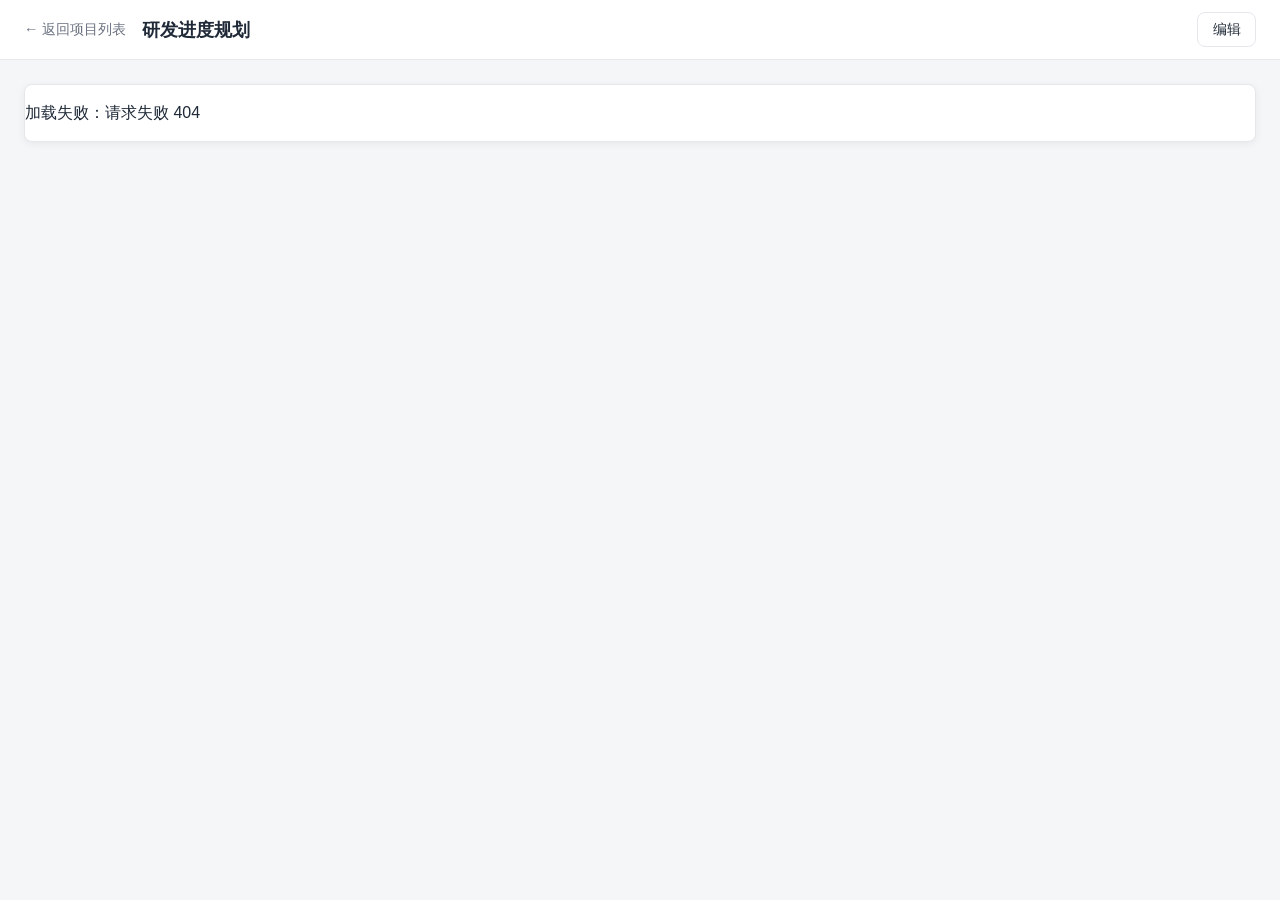
==== static/roadmap.html @ c8870e4d "Initial commit: local project manager with roadmap gantt chart" ====
<!DOCTYPE html>
<html lang="zh-CN">
<head>
  <meta charset="UTF-8">
  <meta name="viewport" content="width=device-width, initial-scale=1.0">
  <title>研发进度规划 - 本地项目管理</title>
  <link rel="stylesheet" href="/static/roadmap.css">
</head>
<body>
  <header class="topbar">
    <div class="topbar-left">
      <a href="/" class="back-link">← 返回项目列表</a>
      <h1 id="page-title">研发进度规划</h1>
    </div>
    <div class="actions">
      <button id="btn-edit" class="btn">编辑</button>
      <button id="btn-save" class="btn primary hidden">保存</button>
      <button id="btn-cancel" class="btn hidden">取消</button>
    </div>
  </header>

  <main class="container">
    <div class="timeline-wrap">
      <div id="gantt" class="gantt">
        <!-- 动态生成 -->
      </div>
    </div>
  </main>

  <div id="modal" class="modal hidden" aria-hidden="true">
    <div class="modal-backdrop"></div>
    <div class="modal-card">
      <h2 id="modal-title">编辑任务</h2>
      <form id="item-form">
        <input type="hidden" id="item-lane-idx">
        <input type="hidden" id="item-idx">
        <label>
          任务名称
          <input type="text" id="item-name" required>
        </label>
        <div class="form-row">
          <label>
            开始日期
            <input type="date" id="item-start" required>
          </label>
          <label>
            结束日期
            <input type="date" id="item-end" required>
          </label>
        </div>
        <label>
          颜色
          <input type="color" id="item-color" value="#e5e7eb">
        </label>
        <label>
          里程碑（每行一个，格式：YYYY-MM-DD 名称）
          <textarea id="item-milestones" rows="4" placeholder="2026-07-20 项目立项\n2026-08-15 传感器布局确认"></textarea>
        </label>
        <div class="modal-actions">
          <button type="button" id="btn-delete-item" class="btn danger">删除任务</button>
          <div class="right-actions">
            <button type="button" id="btn-modal-cancel" class="btn">取消</button>
            <button type="submit" class="btn primary">保存</button>
          </div>
        </div>
      </form>
    </div>
  </div>

  <script src="/static/roadmap.js"></script>
</body>
</html>
---- static/roadmap.css ----
:root {
  --bg: #f4f6f8;
  --card: #ffffff;
  --text: #1f2937;
  --muted: #6b7280;
  --primary: #2563eb;
  --primary-hover: #1d4ed8;
  --danger: #dc2626;
  --danger-hover: #b91c1c;
  --border: #e5e7eb;
  --radius: 8px;
  --shadow: 0 2px 8px rgba(0, 0, 0, 0.06);
  --lane-height: 68px;
  --header-height: 56px;
  --lane-name-width: 200px;
}

* { box-sizing: border-box; }

body {
  margin: 0;
  font-family: -apple-system, BlinkMacSystemFont, "Segoe UI", Roboto, "Helvetica Neue", Arial, sans-serif;
  background: var(--bg);
  color: var(--text);
  line-height: 1.5;
}

.topbar {
  background: var(--card);
  border-bottom: 1px solid var(--border);
  padding: 0.75rem 1.5rem;
  display: flex;
  align-items: center;
  justify-content: space-between;
  position: sticky;
  top: 0;
  z-index: 30;
}

.topbar-left {
  display: flex;
  align-items: center;
  gap: 1rem;
}

.back-link {
  color: var(--muted);
  text-decoration: none;
  font-size: 0.9rem;
}
.back-link:hover { color: var(--primary); }

.topbar h1 { margin: 0; font-size: 1.15rem; }

.actions { display: flex; gap: 0.5rem; }

.btn {
  border: 1px solid var(--border);
  background: var(--card);
  color: var(--text);
  padding: 0.45rem 0.9rem;
  border-radius: 8px;
  cursor: pointer;
  font-size: 0.9rem;
  transition: background 0.15s, border-color 0.15s;
}

.btn:hover { background: #f9fafb; }

.btn.primary {
  background: var(--primary);
  color: #fff;
  border-color: var(--primary);
}
.btn.primary:hover { background: var(--primary-hover); }

.btn.danger {
  color: var(--danger);
  border-color: var(--danger);
}
.btn.danger:hover { background: #fee2e2; }

.container { padding: 1.5rem; }

.timeline-wrap {
  background: var(--card);
  border: 1px solid var(--border);
  border-radius: var(--radius);
  box-shadow: var(--shadow);
  overflow-x: auto;
}

.gantt {
  display: grid;
  min-width: max-content;
  position: relative;
}

/* Header */
.gantt-header {
  display: grid;
  grid-template-columns: var(--lane-name-width) 1fr;
  position: sticky;
  top: 0;
  z-index: 20;
  background: var(--card);
  border-bottom: 1px solid var(--border);
}

.header-corner {
  border-right: 1px solid var(--border);
  display: flex;
  align-items: center;
  padding: 0 0.75rem;
  font-weight: 600;
  font-size: 0.85rem;
  color: var(--muted);
  background: #f9fafb;
}

.header-months,
.header-weeks {
  display: grid;
  grid-template-columns: repeat(var(--week-count), minmax(64px, 1fr));
}

.header-month {
  border-right: 1px solid var(--border);
  text-align: center;
  font-size: 0.85rem;
  font-weight: 600;
  padding: 0.35rem 0;
  background: #f9fafb;
}

.header-week {
  border-right: 1px solid #f3f4f6;
  text-align: center;
  font-size: 0.75rem;
  color: var(--muted);
  padding: 0.3rem 0;
}

/* Lanes */
.gantt-body {
  display: grid;
  grid-template-columns: var(--lane-name-width) 1fr;
  position: relative;
}

.lane-name {
  border-right: 1px solid var(--border);
  border-bottom: 1px solid var(--border);
  padding: 0 0.75rem;
  display: flex;
  align-items: center;
  font-size: 0.88rem;
  font-weight: 500;
  background: #fff;
  height: var(--lane-height);
}

.lane-row {
  border-bottom: 1px solid var(--border);
  display: grid;
  grid-template-columns: repeat(var(--week-count), minmax(64px, 1fr));
  position: relative;
  height: var(--lane-height);
}

.lane-row:last-child .lane-name,
.lane-row:last-child { border-bottom: none; }

.week-cell {
  border-right: 1px solid #f3f4f6;
  height: 100%;
}
.week-cell.weekend { background: #fafafa; }

/* Items */
.gantt-item {
  position: absolute;
  height: 28px;
  top: 26px;
  border-radius: 4px;
  font-size: 0.75rem;
  display: flex;
  align-items: center;
  padding: 0 0.5rem;
  white-space: nowrap;
  overflow: hidden;
  text-overflow: ellipsis;
  box-shadow: 0 1px 2px rgba(0,0,0,0.08);
  cursor: pointer;
  transition: transform 0.1s, box-shadow 0.1s;
  color: #374151;
}

.gantt-item:hover {
  transform: translateY(-1px);
  box-shadow: 0 3px 6px rgba(0,0,0,0.12);
  z-index: 10;
}

.gantt-item.editable:hover::after {
  content: "✎";
  position: absolute;
  right: 4px;
  top: 4px;
  font-size: 0.65rem;
  opacity: 0.6;
}

/* Milestones */
.milestone {
  position: absolute;
  top: -24px;
  width: 0;
  height: 0;
  border-left: 7px solid transparent;
  border-right: 7px solid transparent;
  border-bottom: 12px solid #dc2626;
  transform: translateX(-50%);
  cursor: help;
  z-index: 15;
}

.milestone::after {
  content: attr(data-name);
  position: absolute;
  top: 12px;
  left: 50%;
  transform: translateX(-50%);
  color: #7f1d1d;
  font-size: 0.72rem;
  font-weight: 600;
  white-space: nowrap;
  pointer-events: none;
  max-width: 90px;
  overflow: hidden;
  text-overflow: ellipsis;
  line-height: 1.15;
  background: rgba(255,255,255,0.92);
  padding: 0.1rem 0.25rem;
  border-radius: 4px;
  box-shadow: 0 1px 2px rgba(0,0,0,0.08);
}

.milestone:hover {
  z-index: 20;
}

.milestone:hover::after {
  overflow: visible;
  background: #fff;
  padding: 0.15rem 0.4rem;
  box-shadow: 0 2px 5px rgba(0,0,0,0.15);
}

/* Today line */
.today-line {
  position: absolute;
  top: 0;
  bottom: 0;
  width: 2px;
  background: #ef4444;
  z-index: 18;
  pointer-events: none;
}

.today-line::before {
  content: "今天";
  position: absolute;
  top: -24px;
  left: 50%;
  transform: translateX(-50%);
  background: #ef4444;
  color: #fff;
  font-size: 0.65rem;
  padding: 0.1rem 0.35rem;
  border-radius: 999px;
  white-space: nowrap;
}

/* Cursor / hover date line */
.cursor-line {
  position: absolute;
  top: 0;
  bottom: 0;
  width: 1px;
  background: rgba(37, 99, 235, 0.55);
  z-index: 25;
  pointer-events: none;
  display: none;
}

.cursor-line::before {
  content: attr(data-date);
  position: absolute;
  top: -24px;
  left: 50%;
  transform: translateX(-50%);
  background: rgba(37, 99, 235, 0.9);
  color: #fff;
  font-size: 0.65rem;
  padding: 0.1rem 0.35rem;
  border-radius: 999px;
  white-space: nowrap;
}

/* Empty lane hint */
.lane-empty {
  position: absolute;
  left: 0.5rem;
  top: 50%;
  transform: translateY(-50%);
  color: var(--muted);
  font-size: 0.75rem;
}

.editable .lane-empty { display: none; }

/* Edit mode */
.editable .lane-name {
  background: #fffbeb;
}

.add-lane-btn,
.add-item-btn {
  display: none;
  align-items: center;
  justify-content: center;
  background: #f3f4f6;
  border: 1px dashed var(--border);
  color: var(--muted);
  font-size: 0.8rem;
  cursor: pointer;
  transition: all 0.15s;
}

.editable .add-item-btn,
.editable .add-lane-btn { display: flex; }

.add-item-btn {
  position: absolute;
  right: 0.5rem;
  top: 50%;
  transform: translateY(-50%);
  width: 24px;
  height: 24px;
  border-radius: 4px;
}

.add-lane-btn {
  height: var(--lane-height);
  border-radius: 0 0 var(--radius) var(--radius);
}

.add-item-btn:hover,
.add-lane-btn:hover {
  background: #e5e7eb;
  color: var(--text);
}

/* Modal */
.modal {
  position: fixed;
  inset: 0;
  z-index: 50;
  display: flex;
  align-items: center;
  justify-content: center;
}

.modal-backdrop {
  position: absolute;
  inset: 0;
  background: rgba(0, 0, 0, 0.35);
}

.modal-card {
  position: relative;
  background: var(--card);
  border-radius: var(--radius);
  box-shadow: 0 10px 30px rgba(0, 0, 0, 0.12);
  padding: 1.5rem;
  width: 90%;
  max-width: 520px;
}

.modal-card h2 { margin: 0 0 1rem; font-size: 1.15rem; }

.modal-card label {
  display: block;
  margin-bottom: 0.9rem;
  font-size: 0.9rem;
}

.modal-card input,
.modal-card textarea,
.modal-card select {
  display: block;
  width: 100%;
  margin-top: 0.3rem;
  padding: 0.55rem 0.75rem;
  border: 1px solid var(--border);
  border-radius: 8px;
  font-size: 0.95rem;
  font-family: inherit;
}

.form-row {
  display: grid;
  grid-template-columns: 1fr 1fr;
  gap: 0.75rem;
}

.modal-actions {
  display: flex;
  justify-content: space-between;
  align-items: center;
  margin-top: 1rem;
}

.right-actions { display: flex; gap: 0.5rem; }

.hidden { display: none !important; }

@media (max-width: 640px) {
  .topbar { flex-direction: column; align-items: flex-start; gap: 0.75rem; }
  --lane-name-width: 140px;
}
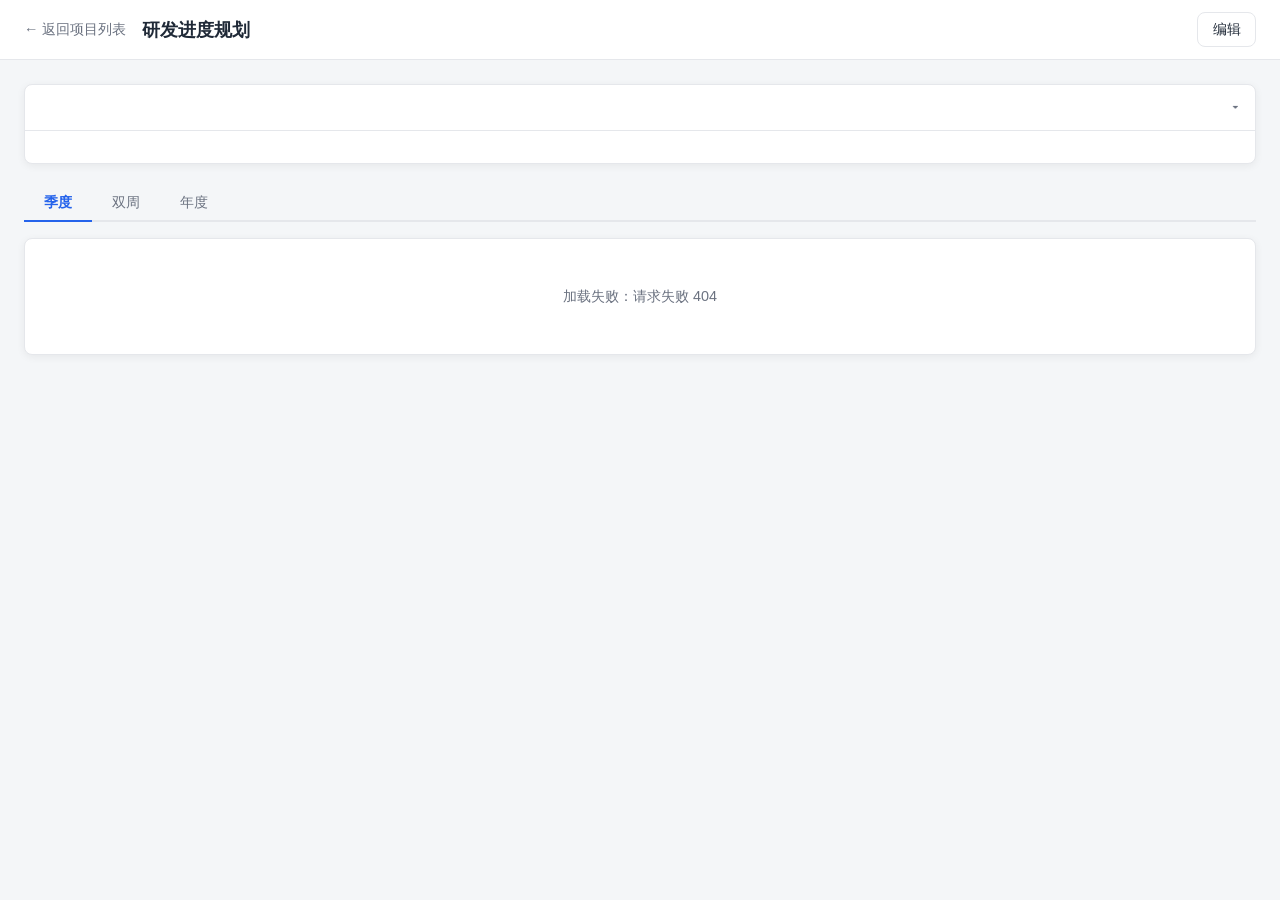
==== commit e7ed2225: "重做研发进度规划页：多视图、进度跟踪与编辑体验 - 季度甘特：任务条/里程碑按天精确定位，月份表头与月界对齐，   里程碑改为条内菱形（修复旧三角被 overflow 裁剪不可见的问题），   逾期任" ====
--- a/static/roadmap.html
+++ b/static/roadmap.html
@@ -19,12 +19,44 @@
     </div>
   </header>
 
-  <main class="container">
+ <main class="container">
+    <section class="okr-section" id="okr-section">
+      <div class="okr-header" id="okr-toggle">
+        <h2 id="okr-title"></h2>
+        <div class="okr-header-right">
+          <button id="btn-okr-edit" class="btn okr-edit-btn hidden">编辑 OKR</button>
+          <span class="okr-toggle-icon" id="okr-toggle-icon">▾</span>
+        </div>
+      </div>
+      <div class="okr-body" id="okr-body"></div>
+    </section>
+
+   <div class="tab-bar">
+      <button class="tab-btn active" data-tab="tab-quarterly">季度</button>
+      <button class="tab-btn" data-tab="tab-biweekly">双周</button>
+      <button class="tab-btn" data-tab="tab-yearly">年度</button>
+    </div>
+
+   <div class="tab-content active" id="tab-quarterly">
     <div class="timeline-wrap">
       <div id="gantt" class="gantt">
         <!-- 动态生成 -->
       </div>
     </div>
+  </div>
+
+   <div class="tab-content" id="tab-biweekly">
+      <div class="table-view" id="biweekly-view">
+        <p class="empty-state">加载中...</p>
+      </div>
+    </div>
+
+   <div class="tab-content" id="tab-yearly">
+      <div class="table-view" id="yearly-view">
+        <p class="empty-state">加载中...</p>
+      </div>
+    </div>
+
   </main>
 
   <div id="modal" class="modal hidden" aria-hidden="true">
@@ -49,6 +81,10 @@
           </label>
         </div>
         <label>
+          进度（0-100）
+          <input type="number" id="item-progress" min="0" max="100" step="5" value="0">
+        </label>
+        <label>
           颜色
           <input type="color" id="item-color" value="#e5e7eb">
         </label>
@@ -67,6 +103,21 @@
     </div>
   </div>
 
+  <div id="okr-modal" class="modal hidden" aria-hidden="true">
+    <div class="modal-backdrop"></div>
+    <div class="modal-card okr-modal-card">
+      <h2>编辑 OKR（JSON 格式）</h2>
+      <textarea id="okr-json" rows="18" spellcheck="false" placeholder='{"title": "...", "summary": "...", "objectives": []}'></textarea>
+      <div class="modal-actions">
+        <button type="button" id="btn-okr-clear" class="btn danger">清空 OKR</button>
+        <div class="right-actions">
+          <button type="button" id="btn-okr-cancel" class="btn">取消</button>
+          <button type="button" id="btn-okr-save" class="btn primary">保存</button>
+        </div>
+      </div>
+    </div>
+  </div>
+
   <script src="/static/roadmap.js"></script>
 </body>
 </html>
--- a/static/roadmap.css
+++ b/static/roadmap.css
@@ -118,19 +118,29 @@
   background: #f9fafb;
 }
 
-.header-months,
+.header-months {
+  position: relative;
+  height: 30px;
+}
+
 .header-weeks {
   display: grid;
   grid-template-columns: repeat(var(--week-count), minmax(64px, 1fr));
 }
 
 .header-month {
+  position: absolute;
+  top: 0;
+  bottom: 0;
+  display: flex;
+  align-items: center;
+  justify-content: center;
   border-right: 1px solid var(--border);
-  text-align: center;
   font-size: 0.85rem;
   font-weight: 600;
-  padding: 0.35rem 0;
   background: #f9fafb;
+  overflow: hidden;
+  white-space: nowrap;
 }
 
 .header-week {
@@ -181,7 +191,6 @@
 .gantt-item {
   position: absolute;
   height: 28px;
-  top: 26px;
   border-radius: 4px;
   font-size: 0.75rem;
   display: flex;
@@ -211,50 +220,40 @@
   opacity: 0.6;
 }
 
+/* Progress fill inside gantt item */
+.gantt-item-progress {
+  position: absolute;
+  left: 0;
+  top: 0;
+  bottom: 0;
+  background: rgba(0, 0, 0, 0.16);
+  border-radius: 4px 0 0 4px;
+  pointer-events: none;
+}
+
+.gantt-item-label {
+  position: relative;
+  z-index: 1;
+  overflow: hidden;
+  text-overflow: ellipsis;
+}
+
+.gantt-item.overdue {
+  outline: 2px solid #dc2626;
+  outline-offset: 1px;
+}
+
 /* Milestones */
 .milestone {
   position: absolute;
-  top: -24px;
-  width: 0;
-  height: 0;
-  border-left: 7px solid transparent;
-  border-right: 7px solid transparent;
-  border-bottom: 12px solid #dc2626;
-  transform: translateX(-50%);
+  top: 50%;
+  width: 10px;
+  height: 10px;
+  background: #dc2626;
+  border: 1.5px solid #fff;
+  transform: translate(-50%, -50%) rotate(45deg);
   cursor: help;
-  z-index: 15;
-}
-
-.milestone::after {
-  content: attr(data-name);
-  position: absolute;
-  top: 12px;
-  left: 50%;
-  transform: translateX(-50%);
-  color: #7f1d1d;
-  font-size: 0.72rem;
-  font-weight: 600;
-  white-space: nowrap;
-  pointer-events: none;
-  max-width: 90px;
-  overflow: hidden;
-  text-overflow: ellipsis;
-  line-height: 1.15;
-  background: rgba(255,255,255,0.92);
-  padding: 0.1rem 0.25rem;
-  border-radius: 4px;
-  box-shadow: 0 1px 2px rgba(0,0,0,0.08);
-}
-
-.milestone:hover {
-  z-index: 20;
-}
-
-.milestone:hover::after {
-  overflow: visible;
-  background: #fff;
-  padding: 0.15rem 0.4rem;
-  box-shadow: 0 2px 5px rgba(0,0,0,0.15);
+  z-index: 2;
 }
 
 /* Today line */
@@ -428,5 +427,540 @@
 
 @media (max-width: 640px) {
   .topbar { flex-direction: column; align-items: flex-start; gap: 0.75rem; }
-  --lane-name-width: 140px;
-}
+  :root { --lane-name-width: 140px; }
+}
+
+/* --- OKR Section --- */
+.okr-section {
+  background: var(--card);
+  border: 1px solid var(--border);
+  border-radius: var(--radius);
+  box-shadow: var(--shadow);
+  margin-bottom: 1.25rem;
+  overflow: hidden;
+}
+
+.okr-header {
+  display: flex;
+  align-items: center;
+  justify-content: space-between;
+  padding: 0.75rem 1rem;
+  cursor: pointer;
+  user-select: none;
+  border-bottom: 1px solid var(--border);
+}
+.okr-header:hover { background: #f9fafb; }
+
+.okr-header h2 {
+  margin: 0;
+  font-size: 1rem;
+  color: var(--text);
+}
+
+.okr-toggle-icon {
+  font-size: 0.85rem;
+  color: var(--muted);
+  transition: transform 0.2s;
+}
+.okr-toggle-icon.collapsed { transform: rotate(-90deg); }
+
+.okr-body { padding: 1rem; }
+.okr-body.collapsed { display: none; }
+
+.okr-summary {
+  font-size: 0.9rem;
+  color: var(--muted);
+  margin: 0 0 1rem 0;
+  padding-bottom: 0.75rem;
+  border-bottom: 1px solid #f3f4f6;
+  line-height: 1.6;
+}
+
+.okr-objective {
+  margin-bottom: 1rem;
+  border: 1px solid #eef2f6;
+  border-radius: 6px;
+  overflow: hidden;
+}
+
+.okr-obj-header {
+  background: #f8fafc;
+  padding: 0.65rem 0.85rem;
+  display: flex;
+  align-items: center;
+  gap: 0.5rem;
+  flex-wrap: wrap;
+  border-bottom: 1px solid #eef2f6;
+}
+
+.okr-obj-id {
+  font-weight: 700;
+  font-size: 0.85rem;
+  color: var(--primary);
+  background: #eff6ff;
+  padding: 0.1rem 0.45rem;
+  border-radius: 4px;
+}
+
+.okr-obj-title {
+  font-weight: 600;
+  font-size: 0.9rem;
+  flex: 1;
+}
+
+.okr-obj-owners {
+  display: flex;
+  gap: 0.25rem;
+  flex-wrap: wrap;
+}
+
+.okr-tag {
+  font-size: 0.7rem;
+  background: #e5e7eb;
+  color: #374151;
+  padding: 0.1rem 0.4rem;
+  border-radius: 999px;
+  white-space: nowrap;
+}
+
+.okr-tag.blue { background: #dbeafe; color: #1e40af; }
+.okr-tag.green { background: #d1fae5; color: #065f46; }
+.okr-tag.purple { background: #ede9fe; color: #5b21b6; }
+.okr-tag.orange { background: #ffedd5; color: #9a3412; }
+.okr-tag.rose { background: #ffe4e6; color: #9f1239; }
+
+.okr-positioning {
+  padding: 0.6rem 0.85rem;
+  font-size: 0.82rem;
+  color: #6b7280;
+  background: #fafbfc;
+  border-bottom: 1px solid #eef2f6;
+  line-height: 1.55;
+}
+
+.okr-krs { padding: 0.5rem 0.85rem 0.75rem; }
+
+.okr-kr {
+  display: flex;
+  gap: 0.5rem;
+  padding: 0.4rem 0;
+  border-bottom: 1px solid #f3f4f6;
+  font-size: 0.82rem;
+  line-height: 1.55;
+}
+.okr-kr:last-child { border-bottom: none; }
+
+.okr-kr-id {
+  font-weight: 700;
+  color: var(--muted);
+  white-space: nowrap;
+  font-size: 0.75rem;
+  min-width: 4.2em;
+  padding-top: 0.05rem;
+}
+
+.okr-kr-content { flex: 1; }
+
+.okr-kr-acceptance {
+  display: block;
+  color: var(--muted);
+  font-size: 0.75rem;
+  margin-top: 0.15rem;
+}
+.okr-kr-acceptance::before {
+  content: "\2713 ";
+  color: #16a34a;
+}
+
+.okr-track {
+  margin: 0.4rem 0.6rem 0.6rem;
+  border: 1px solid #eef2f6;
+  border-radius: 6px;
+  background: #fafbfc;
+}
+
+.okr-track-header {
+  padding: 0.5rem 0.75rem;
+  font-weight: 600;
+  font-size: 0.85rem;
+  display: flex;
+  align-items: center;
+  gap: 0.5rem;
+  flex-wrap: wrap;
+  border-bottom: 1px solid #eef2f6;
+}
+
+@media (max-width: 640px) {
+  .okr-obj-header { flex-direction: column; align-items: flex-start; }
+}
+
+/* --- Tabs --- */
+.tab-bar {
+  display: flex;
+  gap: 0;
+  margin-bottom: 1rem;
+  border-bottom: 2px solid var(--border);
+}
+
+.tab-btn {
+  padding: 0.55rem 1.25rem;
+  border: none;
+  background: transparent;
+  color: var(--muted);
+  font-size: 0.9rem;
+  font-weight: 500;
+  cursor: pointer;
+  border-bottom: 2px solid transparent;
+  margin-bottom: -2px;
+  transition: all 0.15s;
+}
+
+.tab-btn:hover { color: var(--text); background: #f9fafb; }
+
+.tab-btn.active {
+  color: var(--primary);
+  border-bottom-color: var(--primary);
+  font-weight: 600;
+}
+
+.tab-content { display: none; }
+.tab-content.active { display: block; }
+
+/* --- Table views --- */
+.table-view {
+  background: var(--card);
+  border: 1px solid var(--border);
+  border-radius: var(--radius);
+  box-shadow: var(--shadow);
+  overflow-x: auto;
+}
+
+.table-view table {
+  width: 100%;
+  border-collapse: collapse;
+  font-size: 0.82rem;
+}
+
+.table-view th,
+.table-view td {
+  border: 1px solid var(--border);
+  padding: 0.5rem 0.6rem;
+  vertical-align: top;
+  text-align: left;
+}
+
+.table-view th {
+  background: #f9fafb;
+  font-weight: 600;
+  font-size: 0.82rem;
+  white-space: nowrap;
+}
+
+.table-view .lane-name-cell {
+  font-weight: 500;
+  white-space: nowrap;
+  min-width: 120px;
+}
+
+.table-view .item-dot {
+  display: inline-block;
+  width: 8px;
+  height: 8px;
+  border-radius: 50%;
+  margin-right: 0.3rem;
+  flex-shrink: 0;
+}
+
+.table-view .cell-item {
+  display: flex;
+  align-items: flex-start;
+  gap: 0.25rem;
+  margin-bottom: 0.2rem;
+  font-size: 0.78rem;
+  line-height: 1.4;
+}
+
+.table-view .cell-milestone {
+  display: block;
+  font-size: 0.72rem;
+  color: #dc2626;
+  margin-top: 0.1rem;
+  padding-left: 0;
+}
+
+.table-view .cell-milestone::before {
+  content: "\25C6 ";
+  font-size: 0.6rem;
+}
+
+.table-view .empty-cell {
+  color: var(--muted);
+  font-size: 0.75rem;
+  text-align: center;
+}
+
+.empty-state {
+  color: var(--muted);
+  text-align: center;
+  padding: 2rem;
+  font-size: 0.9rem;
+}
+
+/* --- Lane editing controls --- */
+.lane-name-input {
+  flex: 1;
+  min-width: 0;
+  padding: 0.25rem 0.4rem;
+  border: 1px solid var(--border);
+  border-radius: 6px;
+  font-size: 0.85rem;
+  font-family: inherit;
+}
+
+.lane-controls {
+  display: flex;
+  align-items: center;
+  gap: 2px;
+  margin-left: 0.35rem;
+  flex-shrink: 0;
+}
+
+.lane-btn {
+  border: none;
+  background: transparent;
+  color: var(--muted);
+  font-size: 0.75rem;
+  padding: 0.1rem 0.25rem;
+  cursor: pointer;
+  border-radius: 4px;
+  line-height: 1.2;
+}
+
+.lane-btn:hover { background: #e5e7eb; color: var(--text); }
+.lane-btn.danger:hover { background: #fee2e2; color: var(--danger); }
+
+/* --- OKR edit --- */
+.okr-header-right {
+  display: flex;
+  align-items: center;
+  gap: 0.5rem;
+}
+
+.okr-edit-btn {
+  padding: 0.25rem 0.6rem;
+  font-size: 0.8rem;
+}
+
+.okr-modal-card { max-width: 720px; }
+
+#okr-json {
+  display: block;
+  width: 100%;
+  padding: 0.55rem 0.75rem;
+  border: 1px solid var(--border);
+  border-radius: 8px;
+  font-family: ui-monospace, SFMono-Regular, Menlo, Consolas, monospace;
+  font-size: 0.8rem;
+  line-height: 1.5;
+  resize: vertical;
+}
+
+/* --- Progress / overdue badges in table views --- */
+.item-progress {
+  font-size: 0.7rem;
+  color: var(--primary);
+  background: #eff6ff;
+  padding: 0 0.3rem;
+  border-radius: 999px;
+  margin-left: 0.25rem;
+  white-space: nowrap;
+}
+
+.item-overdue {
+  font-size: 0.7rem;
+  color: #fff;
+  background: #dc2626;
+  padding: 0 0.3rem;
+  border-radius: 999px;
+  margin-left: 0.25rem;
+  white-space: nowrap;
+}
+
+/* --- Lane progress summary --- */
+.lane-name-text {
+  flex: 1;
+  min-width: 0;
+  overflow: hidden;
+  text-overflow: ellipsis;
+}
+
+.lane-progress {
+  display: flex;
+  align-items: center;
+  gap: 4px;
+  margin-left: 0.4rem;
+  font-size: 0.7rem;
+  color: var(--muted);
+  flex-shrink: 0;
+}
+
+.lane-progress-track {
+  width: 32px;
+  height: 5px;
+  background: #e5e7eb;
+  border-radius: 999px;
+  overflow: hidden;
+  display: inline-block;
+}
+
+.lane-progress-fill {
+  display: block;
+  height: 100%;
+  background: var(--primary);
+}
+
+/* --- Biweekly execution board --- */
+.bw-nav {
+  display: flex;
+  align-items: center;
+  gap: 0.6rem;
+  padding: 0.7rem 1rem;
+  border-bottom: 1px solid var(--border);
+}
+
+.bw-period-label { font-weight: 600; font-size: 0.95rem; }
+
+.bw-current {
+  font-size: 0.68rem;
+  color: #fff;
+  background: var(--primary);
+  border-radius: 999px;
+  padding: 0.1rem 0.45rem;
+  margin-left: 0.3rem;
+  vertical-align: 1px;
+}
+
+.bw-nav-btn:disabled { opacity: 0.4; cursor: default; }
+
+.bw-card {
+  padding: 0.75rem 1rem;
+  border-bottom: 1px solid var(--border);
+}
+
+.bw-card h3 { margin: 0 0 0.4rem; font-size: 0.88rem; }
+.bw-overdue-card h3 { color: var(--danger); }
+
+.bw-item {
+  display: flex;
+  align-items: center;
+  gap: 0.4rem;
+  padding: 0.25rem 0;
+  font-size: 0.82rem;
+  flex-wrap: wrap;
+}
+
+.bw-item-name { font-weight: 500; }
+
+.bw-item-lane {
+  font-size: 0.7rem;
+  color: var(--muted);
+  background: #f3f4f6;
+  border-radius: 999px;
+  padding: 0 0.45rem;
+  white-space: nowrap;
+}
+
+.bw-item-date { font-size: 0.75rem; color: var(--muted); }
+.bw-ms-date { color: #dc2626; font-size: 0.75rem; }
+
+.bw-progress {
+  width: 64px;
+  height: 6px;
+  background: #e5e7eb;
+  border-radius: 999px;
+  overflow: hidden;
+  display: inline-block;
+  flex-shrink: 0;
+}
+
+.bw-progress-fill { display: block; height: 100%; background: var(--primary); }
+.bw-progress-pct { font-size: 0.72rem; color: var(--muted); }
+
+.bw-lane-title {
+  font-size: 0.76rem;
+  font-weight: 600;
+  color: var(--muted);
+  margin: 0.5rem 0 0.1rem;
+}
+
+/* --- Yearly gantt --- */
+.yg { min-width: max-content; }
+
+.yg-header {
+  display: grid;
+  grid-template-columns: var(--lane-name-width) 1fr;
+  border-bottom: 1px solid var(--border);
+  background: var(--card);
+}
+
+.yg-corner {
+  padding: 0.3rem 0.75rem;
+  font-size: 0.8rem;
+  font-weight: 600;
+  color: var(--muted);
+  border-right: 1px solid var(--border);
+  background: #f9fafb;
+  display: flex;
+  align-items: center;
+}
+
+.yg-months { display: grid; }
+
+.yg-month {
+  text-align: center;
+  font-size: 0.72rem;
+  color: var(--muted);
+  padding: 0.3rem 0;
+  border-right: 1px solid #f3f4f6;
+  white-space: nowrap;
+}
+
+.yg-lane {
+  display: grid;
+  grid-template-columns: var(--lane-name-width) 1fr;
+  border-bottom: 1px solid var(--border);
+}
+
+.yg-lane-name {
+  display: flex;
+  align-items: center;
+  padding: 0 0.75rem;
+  font-size: 0.82rem;
+  font-weight: 500;
+  border-right: 1px solid var(--border);
+  overflow: hidden;
+}
+
+.yg-row { position: relative; display: grid; }
+.yg-cell { border-right: 1px solid #f3f4f6; }
+
+.yg-bar {
+  position: absolute;
+  height: 12px;
+  border-radius: 3px;
+  overflow: hidden;
+  box-shadow: 0 1px 2px rgba(0,0,0,0.08);
+}
+
+.yg-bar.overdue { outline: 2px solid #dc2626; }
+
+.yg-ms { width: 8px; height: 8px; border-width: 1px; }
+
+.yg-today {
+  position: absolute;
+  top: 0;
+  bottom: 0;
+  width: 2px;
+  background: #ef4444;
+  pointer-events: none;
+}
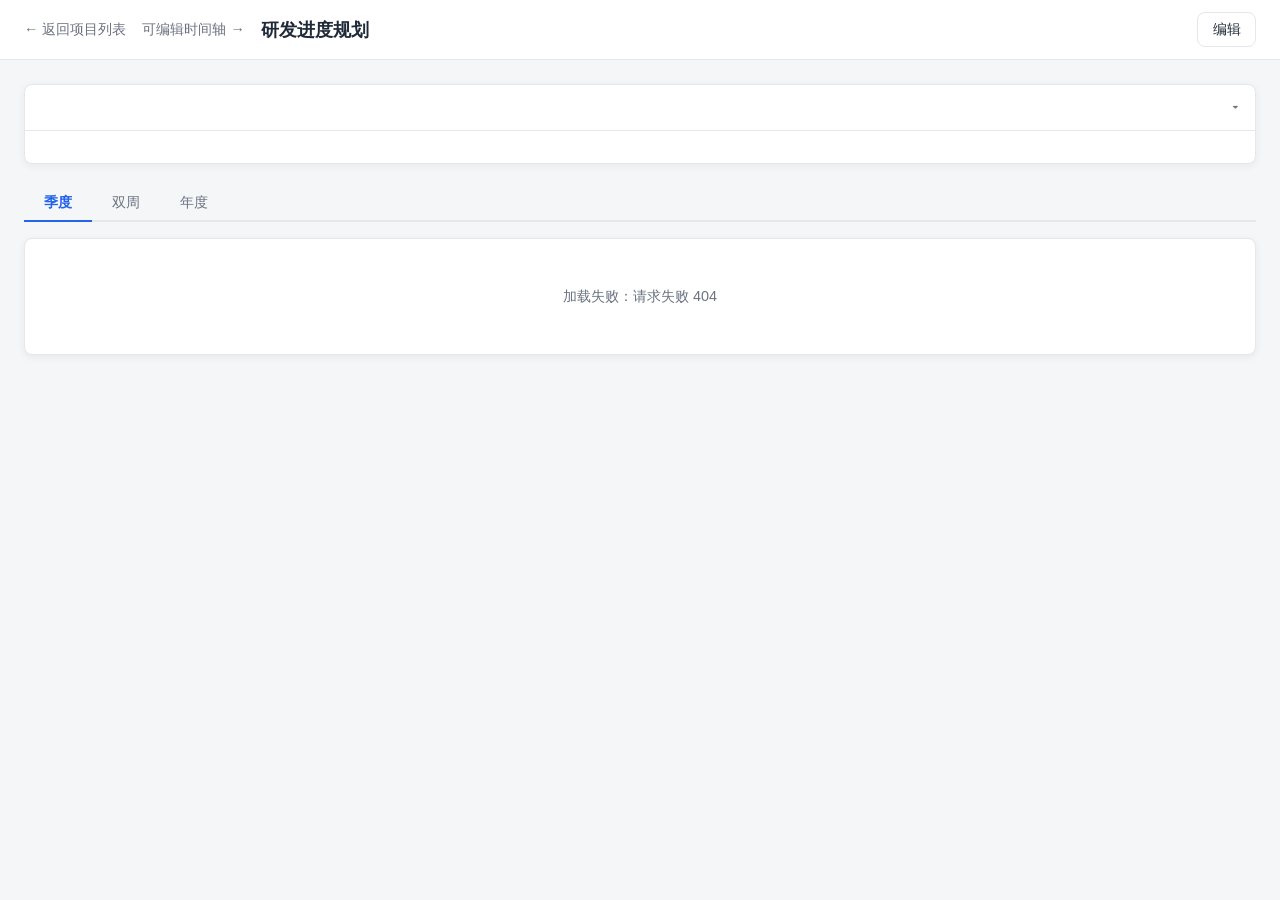
==== commit 4b2f521e: "修复可编辑时间轴入口、中文路径及画布初始化" ====
--- a/static/roadmap.html
+++ b/static/roadmap.html
@@ -10,6 +10,7 @@
   <header class="topbar">
     <div class="topbar-left">
       <a href="/" class="back-link">← 返回项目列表</a>
+      <a href="/timeline" class="back-link">可编辑时间轴 →</a>
       <h1 id="page-title">研发进度规划</h1>
     </div>
     <div class="actions">
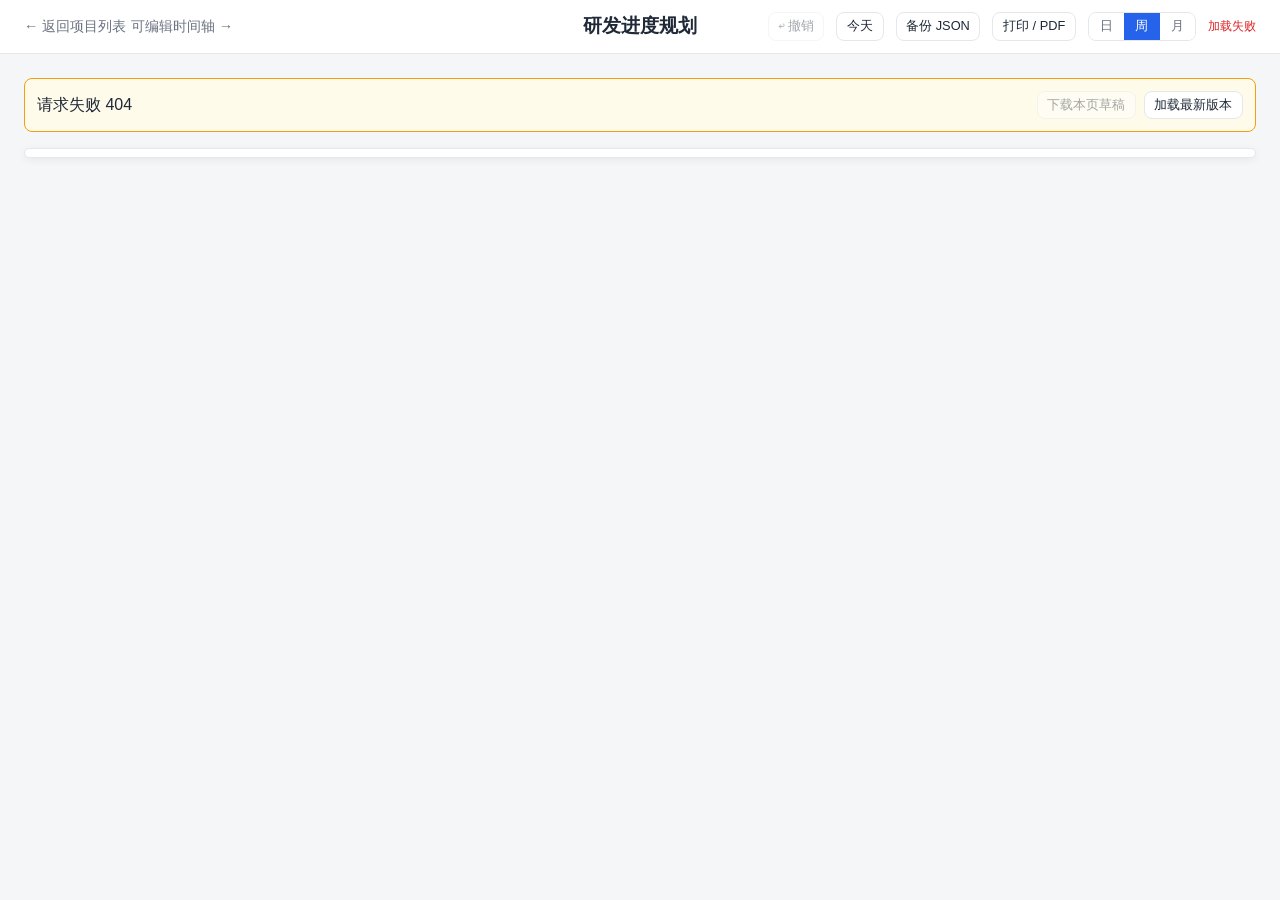
==== commit b96eebdb: "完善项目任务关联、保存冲突检测和完整备份恢复" ====
--- a/static/roadmap.html
+++ b/static/roadmap.html
@@ -11,53 +11,34 @@
     <div class="topbar-left">
       <a href="/" class="back-link">← 返回项目列表</a>
       <a href="/timeline" class="back-link">可编辑时间轴 →</a>
-      <h1 id="page-title">研发进度规划</h1>
     </div>
-    <div class="actions">
-      <button id="btn-edit" class="btn">编辑</button>
-      <button id="btn-save" class="btn primary hidden">保存</button>
-      <button id="btn-cancel" class="btn hidden">取消</button>
+    <h1 id="page-title">研发进度规划</h1>
+    <div class="topbar-right">
+      <button id="btn-undo" class="btn btn-sm" title="撤销 (Cmd+Z)" disabled>↩ 撤销</button>
+      <button id="btn-today" class="btn btn-sm" title="滚动定位到今天">今天</button>
+      <button id="btn-backup" class="btn btn-sm">备份 JSON</button>
+      <button id="btn-export" class="btn btn-sm" title="打印 / 导出 PDF">打印 / PDF</button>
+      <div class="zoom-switch" id="zoom-switch">
+        <button type="button" data-zoom="day">日</button>
+        <button type="button" data-zoom="week">周</button>
+        <button type="button" data-zoom="month">月</button>
+      </div>
+      <span class="save-status" id="save-status" role="status" aria-live="polite"></span>
     </div>
   </header>
 
- <main class="container">
-    <section class="okr-section" id="okr-section">
-      <div class="okr-header" id="okr-toggle">
-        <h2 id="okr-title"></h2>
-        <div class="okr-header-right">
-          <button id="btn-okr-edit" class="btn okr-edit-btn hidden">编辑 OKR</button>
-          <span class="okr-toggle-icon" id="okr-toggle-icon">▾</span>
-        </div>
-      </div>
-      <div class="okr-body" id="okr-body"></div>
-    </section>
-
-   <div class="tab-bar">
-      <button class="tab-btn active" data-tab="tab-quarterly">季度</button>
-      <button class="tab-btn" data-tab="tab-biweekly">双周</button>
-      <button class="tab-btn" data-tab="tab-yearly">年度</button>
+  <main class="container">
+    <div id="save-notice" class="save-notice hidden" role="alert">
+      <span id="save-message"></span>
+      <button id="btn-retry" class="btn btn-sm">重试保存</button>
+      <button id="btn-draft" class="btn btn-sm">下载本页草稿</button>
+      <button id="btn-reload" class="btn btn-sm">加载最新版本</button>
     </div>
-
-   <div class="tab-content active" id="tab-quarterly">
-    <div class="timeline-wrap">
+    <div class="gantt-wrap">
       <div id="gantt" class="gantt">
         <!-- 动态生成 -->
       </div>
     </div>
-  </div>
-
-   <div class="tab-content" id="tab-biweekly">
-      <div class="table-view" id="biweekly-view">
-        <p class="empty-state">加载中...</p>
-      </div>
-    </div>
-
-   <div class="tab-content" id="tab-yearly">
-      <div class="table-view" id="yearly-view">
-        <p class="empty-state">加载中...</p>
-      </div>
-    </div>
-
   </main>
 
   <div id="modal" class="modal hidden" aria-hidden="true">
@@ -71,6 +52,11 @@
           任务名称
           <input type="text" id="item-name" required>
         </label>
+        <label>
+          关联项目任务（可选）
+          <select id="item-task-link"><option value="">不关联</option></select>
+        </label>
+        <p class="field-hint">进度 100% 表示关联任务完成；取消完成会将 100% 重置为 0%。</p>
         <div class="form-row">
           <label>
             开始日期
@@ -82,16 +68,12 @@
           </label>
         </div>
         <label>
-          进度（0-100）
-          <input type="number" id="item-progress" min="0" max="100" step="5" value="0">
-        </label>
-        <label>
-          颜色
-          <input type="color" id="item-color" value="#e5e7eb">
+          进度（<span id="item-progress-val">0</span>%）
+          <input type="range" id="item-progress" min="0" max="100" step="5" value="0">
         </label>
         <label>
           里程碑（每行一个，格式：YYYY-MM-DD 名称）
-          <textarea id="item-milestones" rows="4" placeholder="2026-07-20 项目立项\n2026-08-15 传感器布局确认"></textarea>
+          <textarea id="item-milestones" rows="4" placeholder="2026-07-20 项目立项&#10;2026-08-15 传感器布局确认"></textarea>
         </label>
         <div class="modal-actions">
           <button type="button" id="btn-delete-item" class="btn danger">删除任务</button>
@@ -104,21 +86,7 @@
     </div>
   </div>
 
-  <div id="okr-modal" class="modal hidden" aria-hidden="true">
-    <div class="modal-backdrop"></div>
-    <div class="modal-card okr-modal-card">
-      <h2>编辑 OKR（JSON 格式）</h2>
-      <textarea id="okr-json" rows="18" spellcheck="false" placeholder='{"title": "...", "summary": "...", "objectives": []}'></textarea>
-      <div class="modal-actions">
-        <button type="button" id="btn-okr-clear" class="btn danger">清空 OKR</button>
-        <div class="right-actions">
-          <button type="button" id="btn-okr-cancel" class="btn">取消</button>
-          <button type="button" id="btn-okr-save" class="btn primary">保存</button>
-        </div>
-      </div>
-    </div>
-  </div>
-
+  <script src="/static/save-queue.js"></script>
   <script src="/static/roadmap.js"></script>
 </body>
 </html>
--- a/static/roadmap.css
+++ b/static/roadmap.css
@@ -10,9 +10,11 @@
   --border: #e5e7eb;
   --radius: 8px;
   --shadow: 0 2px 8px rgba(0, 0, 0, 0.06);
-  --lane-height: 68px;
-  --header-height: 56px;
-  --lane-name-width: 200px;
+  --lane-name-width: 190px;
+  --group-width: 110px;
+  --week-width: 64px;
+  --purple: #6f73d2;
+  --grid-line: #eef0f4;
 }
 
 * { box-sizing: border-box; }
@@ -29,18 +31,12 @@
   background: var(--card);
   border-bottom: 1px solid var(--border);
   padding: 0.75rem 1.5rem;
-  display: flex;
-  align-items: center;
-  justify-content: space-between;
+  display: grid;
+  grid-template-columns: 1fr auto 1fr;
+  align-items: center;
   position: sticky;
   top: 0;
   z-index: 30;
-}
-
-.topbar-left {
-  display: flex;
-  align-items: center;
-  gap: 1rem;
 }
 
 .back-link {
@@ -50,9 +46,57 @@
 }
 .back-link:hover { color: var(--primary); }
 
-.topbar h1 { margin: 0; font-size: 1.15rem; }
-
-.actions { display: flex; gap: 0.5rem; }
+.topbar h1 {
+  margin: 0;
+  font-size: 1.2rem;
+  text-align: center;
+}
+
+.topbar-right {
+  justify-self: end;
+  display: flex;
+  align-items: center;
+  gap: 0.75rem;
+}
+
+.zoom-switch {
+  display: flex;
+  border: 1px solid var(--border);
+  border-radius: 8px;
+  overflow: hidden;
+}
+
+.zoom-switch button {
+  border: none;
+  background: #fff;
+  color: var(--muted);
+  font-size: 0.8rem;
+  padding: 0.3rem 0.7rem;
+  cursor: pointer;
+}
+
+.zoom-switch button:hover { background: #f9fafb; }
+.zoom-switch button.active { background: var(--primary); color: #fff; }
+
+.save-status {
+  font-size: 0.78rem;
+  color: #16a34a;
+}
+
+.save-status.error { color: var(--danger); }
+.save-notice {
+  padding: 0.75rem;
+  margin-bottom: 1rem;
+  border: 1px solid #f59e0b;
+  background: #fffbeb;
+  border-radius: var(--radius);
+  display: flex;
+  align-items: center;
+  flex-wrap: wrap;
+  gap: 0.5rem;
+}
+.save-notice span { flex: 1 1 280px; }
+.field-hint { color: var(--muted); font-size: 0.8rem; }
 
 .btn {
   border: 1px solid var(--border);
@@ -80,9 +124,19 @@
 }
 .btn.danger:hover { background: #fee2e2; }
 
+.btn.btn-sm {
+  padding: 0.3rem 0.6rem;
+  font-size: 0.8rem;
+}
+
+.btn:disabled {
+  opacity: 0.4;
+  cursor: default;
+}
+
 .container { padding: 1.5rem; }
 
-.timeline-wrap {
+.gantt-wrap {
   background: var(--card);
   border: 1px solid var(--border);
   border-radius: var(--radius);
@@ -92,132 +146,199 @@
 
 .gantt {
   display: grid;
+  grid-template-columns: var(--lane-name-width) 1fr;
   min-width: max-content;
   position: relative;
-}
-
-/* Header */
-.gantt-header {
+  padding-top: 0.5rem;
+}
+
+/* Lanes */
+.lane-name {
+  border-right: 1px solid var(--border);
+  padding: 0 0.6rem;
+  display: flex;
+  align-items: center;
+  gap: 4px;
+  font-size: 0.85rem;
+  font-weight: 600;
+  color: #374151;
+  background: #fff;
+}
+
+.lane-name-text {
+  flex: 1;
+  min-width: 0;
+  overflow: hidden;
+  text-overflow: ellipsis;
+  white-space: nowrap;
+}
+
+.lane-controls {
+  display: none;
+  align-items: center;
+  gap: 2px;
+  flex-shrink: 0;
+}
+
+.lane-name:hover .lane-controls { display: flex; }
+
+.lane-btn {
+  border: none;
+  background: transparent;
+  color: var(--muted);
+  font-size: 0.72rem;
+  padding: 0.1rem 0.25rem;
+  cursor: pointer;
+  border-radius: 4px;
+  line-height: 1.2;
+}
+
+.lane-btn:hover { background: #e5e7eb; color: var(--text); }
+.lane-btn.danger:hover { background: #fee2e2; color: var(--danger); }
+
+.lane-name-input {
+  flex: 1;
+  min-width: 0;
+  padding: 0.25rem 0.4rem;
+  border: 1px solid var(--primary);
+  border-radius: 6px;
+  font-size: 0.85rem;
+  font-family: inherit;
+}
+
+.lane-row {
   display: grid;
-  grid-template-columns: var(--lane-name-width) 1fr;
-  position: sticky;
-  top: 0;
+  grid-template-columns: repeat(var(--week-count), var(--week-width));
+  position: relative;
+  justify-self: start;
+}
+
+.lane-row.band { background: #f7f7fd; }
+
+.week-cell {
+  border-right: 1px solid var(--grid-line);
+  height: 100%;
+}
+
+.week-cell.weekend { background: rgba(0, 0, 0, 0.035); }
+.axis-tick.weekend { color: #c0c4cc; }
+
+/* Phase group cell */
+.group-cell {
+  display: flex;
+  align-items: center;
+  justify-content: center;
+  padding: 0 0.4rem;
+  font-size: 0.78rem;
+  font-weight: 600;
+  color: #4b5563;
+  text-align: center;
+  line-height: 1.4;
+  border-right: 1px solid var(--border);
+  border-bottom: 1px solid rgba(0, 0, 0, 0.04);
+  overflow: hidden;
+}
+
+.group-cell.empty { border-bottom: none; }
+
+.group-toggle {
+  cursor: pointer;
+  margin-right: 4px;
+  font-size: 0.7rem;
+  color: #6b7280;
+  flex-shrink: 0;
+}
+
+.group-toggle:hover { color: var(--text); }
+
+.group-cell.collapsed { min-height: 34px; }
+
+.group-collapsed-strip { min-height: 34px; }
+
+.group-label { overflow: hidden; }
+
+.group-rename-input { text-align: center; }
+
+/* Items */
+.gantt-item {
+  position: absolute;
+  height: 26px;
+  border-radius: 5px;
+  font-size: 0.75rem;
+  display: flex;
+  align-items: center;
+  padding: 0 0.5rem;
+  white-space: nowrap;
+  box-shadow: 0 1px 2px rgba(0, 0, 0, 0.12);
+  cursor: grab;
+  transition: box-shadow 0.1s;
+  color: #fff;
+  z-index: 2;
+  touch-action: none;
+  background: var(--purple);
+}
+
+/* 状态着色 */
+.gantt-item.done { background: #4f52a0; }
+
+.gantt-item.overdue { background: #e5484d; }
+
+.gantt-item.not-started {
+  background: rgba(111, 115, 210, 0.10);
+  border: 1.5px solid var(--purple);
+  color: #4b5563;
+}
+
+.gantt-item:hover {
+  box-shadow: 0 3px 6px rgba(0, 0, 0, 0.18);
+  z-index: 10;
+}
+
+.gantt-item.dragging {
+  cursor: grabbing;
+  opacity: 0.88;
   z-index: 20;
-  background: var(--card);
-  border-bottom: 1px solid var(--border);
-}
-
-.header-corner {
-  border-right: 1px solid var(--border);
-  display: flex;
-  align-items: center;
-  padding: 0 0.75rem;
-  font-weight: 600;
-  font-size: 0.85rem;
-  color: var(--muted);
-  background: #f9fafb;
-}
-
-.header-months {
-  position: relative;
-  height: 30px;
-}
-
-.header-weeks {
-  display: grid;
-  grid-template-columns: repeat(var(--week-count), minmax(64px, 1fr));
-}
-
-.header-month {
+  box-shadow: 0 4px 10px rgba(0, 0, 0, 0.25);
+}
+
+.lane-row.drop-target {
+  outline: 2px dashed var(--primary);
+  outline-offset: -2px;
+}
+
+body.no-select { user-select: none; }
+
+/* Drag handles at bar edges */
+.drag-l,
+.drag-r {
   position: absolute;
   top: 0;
   bottom: 0;
-  display: flex;
-  align-items: center;
-  justify-content: center;
-  border-right: 1px solid var(--border);
-  font-size: 0.85rem;
-  font-weight: 600;
-  background: #f9fafb;
-  overflow: hidden;
+  width: 7px;
+  cursor: ew-resize;
+  z-index: 3;
+}
+
+.drag-l { left: 0; border-radius: 5px 0 0 5px; }
+.drag-r { right: 0; border-radius: 0 5px 5px 0; }
+
+.gantt-item:hover .drag-l,
+.gantt-item:hover .drag-r { background: rgba(255, 255, 255, 0.28); }
+
+/* Floating date tooltip while dragging */
+.drag-tip {
+  position: absolute;
+  top: -22px;
+  left: 50%;
+  transform: translateX(-50%);
+  background: #111827;
+  color: #fff;
+  font-size: 0.68rem;
+  padding: 0.05rem 0.4rem;
+  border-radius: 4px;
   white-space: nowrap;
-}
-
-.header-week {
-  border-right: 1px solid #f3f4f6;
-  text-align: center;
-  font-size: 0.75rem;
-  color: var(--muted);
-  padding: 0.3rem 0;
-}
-
-/* Lanes */
-.gantt-body {
-  display: grid;
-  grid-template-columns: var(--lane-name-width) 1fr;
-  position: relative;
-}
-
-.lane-name {
-  border-right: 1px solid var(--border);
-  border-bottom: 1px solid var(--border);
-  padding: 0 0.75rem;
-  display: flex;
-  align-items: center;
-  font-size: 0.88rem;
-  font-weight: 500;
-  background: #fff;
-  height: var(--lane-height);
-}
-
-.lane-row {
-  border-bottom: 1px solid var(--border);
-  display: grid;
-  grid-template-columns: repeat(var(--week-count), minmax(64px, 1fr));
-  position: relative;
-  height: var(--lane-height);
-}
-
-.lane-row:last-child .lane-name,
-.lane-row:last-child { border-bottom: none; }
-
-.week-cell {
-  border-right: 1px solid #f3f4f6;
-  height: 100%;
-}
-.week-cell.weekend { background: #fafafa; }
-
-/* Items */
-.gantt-item {
-  position: absolute;
-  height: 28px;
-  border-radius: 4px;
-  font-size: 0.75rem;
-  display: flex;
-  align-items: center;
-  padding: 0 0.5rem;
-  white-space: nowrap;
-  overflow: hidden;
-  text-overflow: ellipsis;
-  box-shadow: 0 1px 2px rgba(0,0,0,0.08);
-  cursor: pointer;
-  transition: transform 0.1s, box-shadow 0.1s;
-  color: #374151;
-}
-
-.gantt-item:hover {
-  transform: translateY(-1px);
-  box-shadow: 0 3px 6px rgba(0,0,0,0.12);
-  z-index: 10;
-}
-
-.gantt-item.editable:hover::after {
-  content: "✎";
-  position: absolute;
-  right: 4px;
-  top: 4px;
-  font-size: 0.65rem;
-  opacity: 0.6;
+  z-index: 30;
+  pointer-events: none;
 }
 
 /* Progress fill inside gantt item */
@@ -226,8 +347,8 @@
   left: 0;
   top: 0;
   bottom: 0;
-  background: rgba(0, 0, 0, 0.16);
-  border-radius: 4px 0 0 4px;
+  background: rgba(20, 22, 70, 0.32);
+  border-radius: 5px 0 0 5px;
   pointer-events: none;
 }
 
@@ -238,19 +359,30 @@
   text-overflow: ellipsis;
 }
 
+/* Label to the right of the bar (reference-image style) */
+.item-label-out {
+  position: absolute;
+  left: 100%;
+  margin-left: 8px;
+  top: 50%;
+  transform: translateY(-50%);
+  color: #1f2937;
+  font-size: 0.78rem;
+  white-space: nowrap;
+}
+
 .gantt-item.overdue {
-  outline: 2px solid #dc2626;
-  outline-offset: 1px;
+  outline: none;
 }
 
 /* Milestones */
 .milestone {
   position: absolute;
   top: 50%;
-  width: 10px;
-  height: 10px;
-  background: #dc2626;
-  border: 1.5px solid #fff;
+  width: 9px;
+  height: 9px;
+  background: #fff;
+  border: 1.5px solid rgba(20, 22, 70, 0.55);
   transform: translate(-50%, -50%) rotate(45deg);
   cursor: help;
   z-index: 2;
@@ -263,103 +395,69 @@
   bottom: 0;
   width: 2px;
   background: #ef4444;
-  z-index: 18;
+  z-index: 5;
   pointer-events: none;
 }
 
-.today-line::before {
-  content: "今天";
-  position: absolute;
-  top: -24px;
-  left: 50%;
-  transform: translateX(-50%);
-  background: #ef4444;
-  color: #fff;
-  font-size: 0.65rem;
-  padding: 0.1rem 0.35rem;
-  border-radius: 999px;
+/* Bottom date axis */
+.axis-corner {
+  border-right: 1px solid var(--border);
+  border-top: 1px solid var(--border);
+}
+
+.axis {
+  position: relative;
+  display: grid;
+  grid-template-columns: repeat(var(--week-count), var(--week-width));
+  border-top: 1px solid var(--border);
+  height: 30px;
+  justify-self: start;
+}
+
+.axis-tick {
+  font-size: 0.72rem;
+  color: var(--muted);
+  padding: 0.35rem 0 0 4px;
+  border-right: 1px solid var(--grid-line);
   white-space: nowrap;
 }
 
-/* Cursor / hover date line */
-.cursor-line {
-  position: absolute;
-  top: 0;
-  bottom: 0;
-  width: 1px;
-  background: rgba(37, 99, 235, 0.55);
-  z-index: 25;
-  pointer-events: none;
-  display: none;
-}
-
-.cursor-line::before {
-  content: attr(data-date);
-  position: absolute;
-  top: -24px;
-  left: 50%;
-  transform: translateX(-50%);
-  background: rgba(37, 99, 235, 0.9);
-  color: #fff;
-  font-size: 0.65rem;
-  padding: 0.1rem 0.35rem;
-  border-radius: 999px;
-  white-space: nowrap;
-}
-
-/* Empty lane hint */
-.lane-empty {
-  position: absolute;
-  left: 0.5rem;
+/* Add buttons */
+.add-lane-btn {
+  grid-column: 1 / -1;
+  padding: 0.5rem;
+  text-align: center;
+  color: var(--muted);
+  font-size: 0.82rem;
+  cursor: pointer;
+  border-top: 1px dashed var(--border);
+  transition: all 0.15s;
+}
+
+.add-lane-btn:hover {
+  background: #f3f4f6;
+  color: var(--text);
+}
+
+.add-item-btn {
+  position: absolute;
+  right: 0.4rem;
   top: 50%;
   transform: translateY(-50%);
+  display: none;
+  border: 1px dashed var(--border);
+  background: rgba(255, 255, 255, 0.85);
   color: var(--muted);
-  font-size: 0.75rem;
-}
-
-.editable .lane-empty { display: none; }
-
-/* Edit mode */
-.editable .lane-name {
-  background: #fffbeb;
-}
-
-.add-lane-btn,
-.add-item-btn {
-  display: none;
-  align-items: center;
-  justify-content: center;
-  background: #f3f4f6;
-  border: 1px dashed var(--border);
-  color: var(--muted);
-  font-size: 0.8rem;
+  font-size: 0.72rem;
+  padding: 0.1rem 0.45rem;
+  border-radius: 4px;
   cursor: pointer;
-  transition: all 0.15s;
-}
-
-.editable .add-item-btn,
-.editable .add-lane-btn { display: flex; }
-
-.add-item-btn {
-  position: absolute;
-  right: 0.5rem;
-  top: 50%;
-  transform: translateY(-50%);
-  width: 24px;
-  height: 24px;
-  border-radius: 4px;
-}
-
-.add-lane-btn {
-  height: var(--lane-height);
-  border-radius: 0 0 var(--radius) var(--radius);
-}
-
-.add-item-btn:hover,
-.add-lane-btn:hover {
-  background: #e5e7eb;
-  color: var(--text);
-}
+  z-index: 6;
+}
+
+.lane-row:hover .add-item-btn { display: block; }
+
+.add-item-btn:hover { background: #e5e7eb; color: var(--text); }
 
 /* Modal */
 .modal {
@@ -414,6 +512,11 @@
   gap: 0.75rem;
 }
 
+.modal-card input[type="range"] {
+  padding: 0;
+  accent-color: var(--primary);
+}
+
 .modal-actions {
   display: flex;
   justify-content: space-between;
@@ -425,542 +528,32 @@
 
 .hidden { display: none !important; }
 
+@media (max-width: 1100px) {
+  .topbar { grid-template-columns: auto 1fr; gap: 0.5rem; }
+  .topbar-right { grid-column: 1 / -1; justify-self: start; flex-wrap: wrap; }
+}
+
 @media (max-width: 640px) {
-  .topbar { flex-direction: column; align-items: flex-start; gap: 0.75rem; }
-  :root { --lane-name-width: 140px; }
-}
-
-/* --- OKR Section --- */
-.okr-section {
-  background: var(--card);
-  border: 1px solid var(--border);
-  border-radius: var(--radius);
-  box-shadow: var(--shadow);
-  margin-bottom: 1.25rem;
-  overflow: hidden;
-}
-
-.okr-header {
-  display: flex;
-  align-items: center;
-  justify-content: space-between;
-  padding: 0.75rem 1rem;
-  cursor: pointer;
-  user-select: none;
-  border-bottom: 1px solid var(--border);
-}
-.okr-header:hover { background: #f9fafb; }
-
-.okr-header h2 {
-  margin: 0;
-  font-size: 1rem;
-  color: var(--text);
-}
-
-.okr-toggle-icon {
-  font-size: 0.85rem;
-  color: var(--muted);
-  transition: transform 0.2s;
-}
-.okr-toggle-icon.collapsed { transform: rotate(-90deg); }
-
-.okr-body { padding: 1rem; }
-.okr-body.collapsed { display: none; }
-
-.okr-summary {
-  font-size: 0.9rem;
-  color: var(--muted);
-  margin: 0 0 1rem 0;
-  padding-bottom: 0.75rem;
-  border-bottom: 1px solid #f3f4f6;
-  line-height: 1.6;
-}
-
-.okr-objective {
-  margin-bottom: 1rem;
-  border: 1px solid #eef2f6;
-  border-radius: 6px;
-  overflow: hidden;
-}
-
-.okr-obj-header {
-  background: #f8fafc;
-  padding: 0.65rem 0.85rem;
-  display: flex;
-  align-items: center;
-  gap: 0.5rem;
-  flex-wrap: wrap;
-  border-bottom: 1px solid #eef2f6;
-}
-
-.okr-obj-id {
-  font-weight: 700;
-  font-size: 0.85rem;
-  color: var(--primary);
-  background: #eff6ff;
-  padding: 0.1rem 0.45rem;
-  border-radius: 4px;
-}
-
-.okr-obj-title {
-  font-weight: 600;
-  font-size: 0.9rem;
-  flex: 1;
-}
-
-.okr-obj-owners {
-  display: flex;
-  gap: 0.25rem;
-  flex-wrap: wrap;
-}
-
-.okr-tag {
-  font-size: 0.7rem;
-  background: #e5e7eb;
-  color: #374151;
-  padding: 0.1rem 0.4rem;
-  border-radius: 999px;
-  white-space: nowrap;
-}
-
-.okr-tag.blue { background: #dbeafe; color: #1e40af; }
-.okr-tag.green { background: #d1fae5; color: #065f46; }
-.okr-tag.purple { background: #ede9fe; color: #5b21b6; }
-.okr-tag.orange { background: #ffedd5; color: #9a3412; }
-.okr-tag.rose { background: #ffe4e6; color: #9f1239; }
-
-.okr-positioning {
-  padding: 0.6rem 0.85rem;
-  font-size: 0.82rem;
-  color: #6b7280;
-  background: #fafbfc;
-  border-bottom: 1px solid #eef2f6;
-  line-height: 1.55;
-}
-
-.okr-krs { padding: 0.5rem 0.85rem 0.75rem; }
-
-.okr-kr {
-  display: flex;
-  gap: 0.5rem;
-  padding: 0.4rem 0;
-  border-bottom: 1px solid #f3f4f6;
-  font-size: 0.82rem;
-  line-height: 1.55;
-}
-.okr-kr:last-child { border-bottom: none; }
-
-.okr-kr-id {
-  font-weight: 700;
-  color: var(--muted);
-  white-space: nowrap;
-  font-size: 0.75rem;
-  min-width: 4.2em;
-  padding-top: 0.05rem;
-}
-
-.okr-kr-content { flex: 1; }
-
-.okr-kr-acceptance {
-  display: block;
-  color: var(--muted);
-  font-size: 0.75rem;
-  margin-top: 0.15rem;
-}
-.okr-kr-acceptance::before {
-  content: "\2713 ";
-  color: #16a34a;
-}
-
-.okr-track {
-  margin: 0.4rem 0.6rem 0.6rem;
-  border: 1px solid #eef2f6;
-  border-radius: 6px;
-  background: #fafbfc;
-}
-
-.okr-track-header {
-  padding: 0.5rem 0.75rem;
-  font-weight: 600;
-  font-size: 0.85rem;
-  display: flex;
-  align-items: center;
-  gap: 0.5rem;
-  flex-wrap: wrap;
-  border-bottom: 1px solid #eef2f6;
-}
-
-@media (max-width: 640px) {
-  .okr-obj-header { flex-direction: column; align-items: flex-start; }
-}
-
-/* --- Tabs --- */
-.tab-bar {
-  display: flex;
-  gap: 0;
-  margin-bottom: 1rem;
-  border-bottom: 2px solid var(--border);
-}
-
-.tab-btn {
-  padding: 0.55rem 1.25rem;
-  border: none;
-  background: transparent;
-  color: var(--muted);
-  font-size: 0.9rem;
-  font-weight: 500;
-  cursor: pointer;
-  border-bottom: 2px solid transparent;
-  margin-bottom: -2px;
-  transition: all 0.15s;
-}
-
-.tab-btn:hover { color: var(--text); background: #f9fafb; }
-
-.tab-btn.active {
-  color: var(--primary);
-  border-bottom-color: var(--primary);
-  font-weight: 600;
-}
-
-.tab-content { display: none; }
-.tab-content.active { display: block; }
-
-/* --- Table views --- */
-.table-view {
-  background: var(--card);
-  border: 1px solid var(--border);
-  border-radius: var(--radius);
-  box-shadow: var(--shadow);
-  overflow-x: auto;
-}
-
-.table-view table {
-  width: 100%;
-  border-collapse: collapse;
-  font-size: 0.82rem;
-}
-
-.table-view th,
-.table-view td {
-  border: 1px solid var(--border);
-  padding: 0.5rem 0.6rem;
-  vertical-align: top;
-  text-align: left;
-}
-
-.table-view th {
-  background: #f9fafb;
-  font-weight: 600;
-  font-size: 0.82rem;
-  white-space: nowrap;
-}
-
-.table-view .lane-name-cell {
-  font-weight: 500;
-  white-space: nowrap;
-  min-width: 120px;
-}
-
-.table-view .item-dot {
-  display: inline-block;
-  width: 8px;
-  height: 8px;
-  border-radius: 50%;
-  margin-right: 0.3rem;
-  flex-shrink: 0;
-}
-
-.table-view .cell-item {
-  display: flex;
-  align-items: flex-start;
-  gap: 0.25rem;
-  margin-bottom: 0.2rem;
-  font-size: 0.78rem;
-  line-height: 1.4;
-}
-
-.table-view .cell-milestone {
-  display: block;
-  font-size: 0.72rem;
-  color: #dc2626;
-  margin-top: 0.1rem;
-  padding-left: 0;
-}
-
-.table-view .cell-milestone::before {
-  content: "\25C6 ";
-  font-size: 0.6rem;
-}
-
-.table-view .empty-cell {
-  color: var(--muted);
-  font-size: 0.75rem;
-  text-align: center;
-}
-
-.empty-state {
-  color: var(--muted);
-  text-align: center;
-  padding: 2rem;
-  font-size: 0.9rem;
-}
-
-/* --- Lane editing controls --- */
-.lane-name-input {
-  flex: 1;
-  min-width: 0;
-  padding: 0.25rem 0.4rem;
-  border: 1px solid var(--border);
-  border-radius: 6px;
-  font-size: 0.85rem;
-  font-family: inherit;
-}
-
-.lane-controls {
-  display: flex;
-  align-items: center;
-  gap: 2px;
-  margin-left: 0.35rem;
-  flex-shrink: 0;
-}
-
-.lane-btn {
-  border: none;
-  background: transparent;
-  color: var(--muted);
-  font-size: 0.75rem;
-  padding: 0.1rem 0.25rem;
-  cursor: pointer;
-  border-radius: 4px;
-  line-height: 1.2;
-}
-
-.lane-btn:hover { background: #e5e7eb; color: var(--text); }
-.lane-btn.danger:hover { background: #fee2e2; color: var(--danger); }
-
-/* --- OKR edit --- */
-.okr-header-right {
-  display: flex;
-  align-items: center;
-  gap: 0.5rem;
-}
-
-.okr-edit-btn {
-  padding: 0.25rem 0.6rem;
-  font-size: 0.8rem;
-}
-
-.okr-modal-card { max-width: 720px; }
-
-#okr-json {
-  display: block;
-  width: 100%;
-  padding: 0.55rem 0.75rem;
-  border: 1px solid var(--border);
-  border-radius: 8px;
-  font-family: ui-monospace, SFMono-Regular, Menlo, Consolas, monospace;
-  font-size: 0.8rem;
-  line-height: 1.5;
-  resize: vertical;
-}
-
-/* --- Progress / overdue badges in table views --- */
-.item-progress {
-  font-size: 0.7rem;
-  color: var(--primary);
-  background: #eff6ff;
-  padding: 0 0.3rem;
-  border-radius: 999px;
-  margin-left: 0.25rem;
-  white-space: nowrap;
-}
-
-.item-overdue {
-  font-size: 0.7rem;
-  color: #fff;
-  background: #dc2626;
-  padding: 0 0.3rem;
-  border-radius: 999px;
-  margin-left: 0.25rem;
-  white-space: nowrap;
-}
-
-/* --- Lane progress summary --- */
-.lane-name-text {
-  flex: 1;
-  min-width: 0;
-  overflow: hidden;
-  text-overflow: ellipsis;
-}
-
-.lane-progress {
-  display: flex;
-  align-items: center;
-  gap: 4px;
-  margin-left: 0.4rem;
-  font-size: 0.7rem;
-  color: var(--muted);
-  flex-shrink: 0;
-}
-
-.lane-progress-track {
-  width: 32px;
-  height: 5px;
-  background: #e5e7eb;
-  border-radius: 999px;
-  overflow: hidden;
-  display: inline-block;
-}
-
-.lane-progress-fill {
-  display: block;
-  height: 100%;
-  background: var(--primary);
-}
-
-/* --- Biweekly execution board --- */
-.bw-nav {
-  display: flex;
-  align-items: center;
-  gap: 0.6rem;
-  padding: 0.7rem 1rem;
-  border-bottom: 1px solid var(--border);
-}
-
-.bw-period-label { font-weight: 600; font-size: 0.95rem; }
-
-.bw-current {
-  font-size: 0.68rem;
-  color: #fff;
-  background: var(--primary);
-  border-radius: 999px;
-  padding: 0.1rem 0.45rem;
-  margin-left: 0.3rem;
-  vertical-align: 1px;
-}
-
-.bw-nav-btn:disabled { opacity: 0.4; cursor: default; }
-
-.bw-card {
-  padding: 0.75rem 1rem;
-  border-bottom: 1px solid var(--border);
-}
-
-.bw-card h3 { margin: 0 0 0.4rem; font-size: 0.88rem; }
-.bw-overdue-card h3 { color: var(--danger); }
-
-.bw-item {
-  display: flex;
-  align-items: center;
-  gap: 0.4rem;
-  padding: 0.25rem 0;
-  font-size: 0.82rem;
-  flex-wrap: wrap;
-}
-
-.bw-item-name { font-weight: 500; }
-
-.bw-item-lane {
-  font-size: 0.7rem;
-  color: var(--muted);
-  background: #f3f4f6;
-  border-radius: 999px;
-  padding: 0 0.45rem;
-  white-space: nowrap;
-}
-
-.bw-item-date { font-size: 0.75rem; color: var(--muted); }
-.bw-ms-date { color: #dc2626; font-size: 0.75rem; }
-
-.bw-progress {
-  width: 64px;
-  height: 6px;
-  background: #e5e7eb;
-  border-radius: 999px;
-  overflow: hidden;
-  display: inline-block;
-  flex-shrink: 0;
-}
-
-.bw-progress-fill { display: block; height: 100%; background: var(--primary); }
-.bw-progress-pct { font-size: 0.72rem; color: var(--muted); }
-
-.bw-lane-title {
-  font-size: 0.76rem;
-  font-weight: 600;
-  color: var(--muted);
-  margin: 0.5rem 0 0.1rem;
-}
-
-/* --- Yearly gantt --- */
-.yg { min-width: max-content; }
-
-.yg-header {
-  display: grid;
-  grid-template-columns: var(--lane-name-width) 1fr;
-  border-bottom: 1px solid var(--border);
-  background: var(--card);
-}
-
-.yg-corner {
-  padding: 0.3rem 0.75rem;
-  font-size: 0.8rem;
-  font-weight: 600;
-  color: var(--muted);
-  border-right: 1px solid var(--border);
-  background: #f9fafb;
-  display: flex;
-  align-items: center;
-}
-
-.yg-months { display: grid; }
-
-.yg-month {
-  text-align: center;
-  font-size: 0.72rem;
-  color: var(--muted);
-  padding: 0.3rem 0;
-  border-right: 1px solid #f3f4f6;
-  white-space: nowrap;
-}
-
-.yg-lane {
-  display: grid;
-  grid-template-columns: var(--lane-name-width) 1fr;
-  border-bottom: 1px solid var(--border);
-}
-
-.yg-lane-name {
-  display: flex;
-  align-items: center;
-  padding: 0 0.75rem;
-  font-size: 0.82rem;
-  font-weight: 500;
-  border-right: 1px solid var(--border);
-  overflow: hidden;
-}
-
-.yg-row { position: relative; display: grid; }
-.yg-cell { border-right: 1px solid #f3f4f6; }
-
-.yg-bar {
-  position: absolute;
-  height: 12px;
-  border-radius: 3px;
-  overflow: hidden;
-  box-shadow: 0 1px 2px rgba(0,0,0,0.08);
-}
-
-.yg-bar.overdue { outline: 2px solid #dc2626; }
-
-.yg-ms { width: 8px; height: 8px; border-width: 1px; }
-
-.yg-today {
-  position: absolute;
-  top: 0;
-  bottom: 0;
-  width: 2px;
-  background: #ef4444;
-  pointer-events: none;
-}
+  .topbar { padding: 0.75rem; }
+  .topbar h1 { text-align: left; font-size: 1rem; }
+  :root { --lane-name-width: 130px; }
+}
+
+/* --- Print / Export PDF --- */
+@page { size: landscape; margin: 8mm; }
+
+@media print {
+  body { background: #fff; }
+  .topbar { position: static; border-bottom: none; }
+  .back-link, .topbar-right, .save-notice, .add-lane-btn, .add-item-btn,
+  .lane-controls, .group-toggle { display: none !important; }
+  .topbar h1 { font-size: 1.4rem; }
+  .container { padding: 0; }
+  .gantt-wrap {
+    overflow: visible;
+    border: none;
+    box-shadow: none;
+  }
+  .gantt { min-width: 0; padding-top: 0; }
+  .gantt-item { box-shadow: none; }
+}
